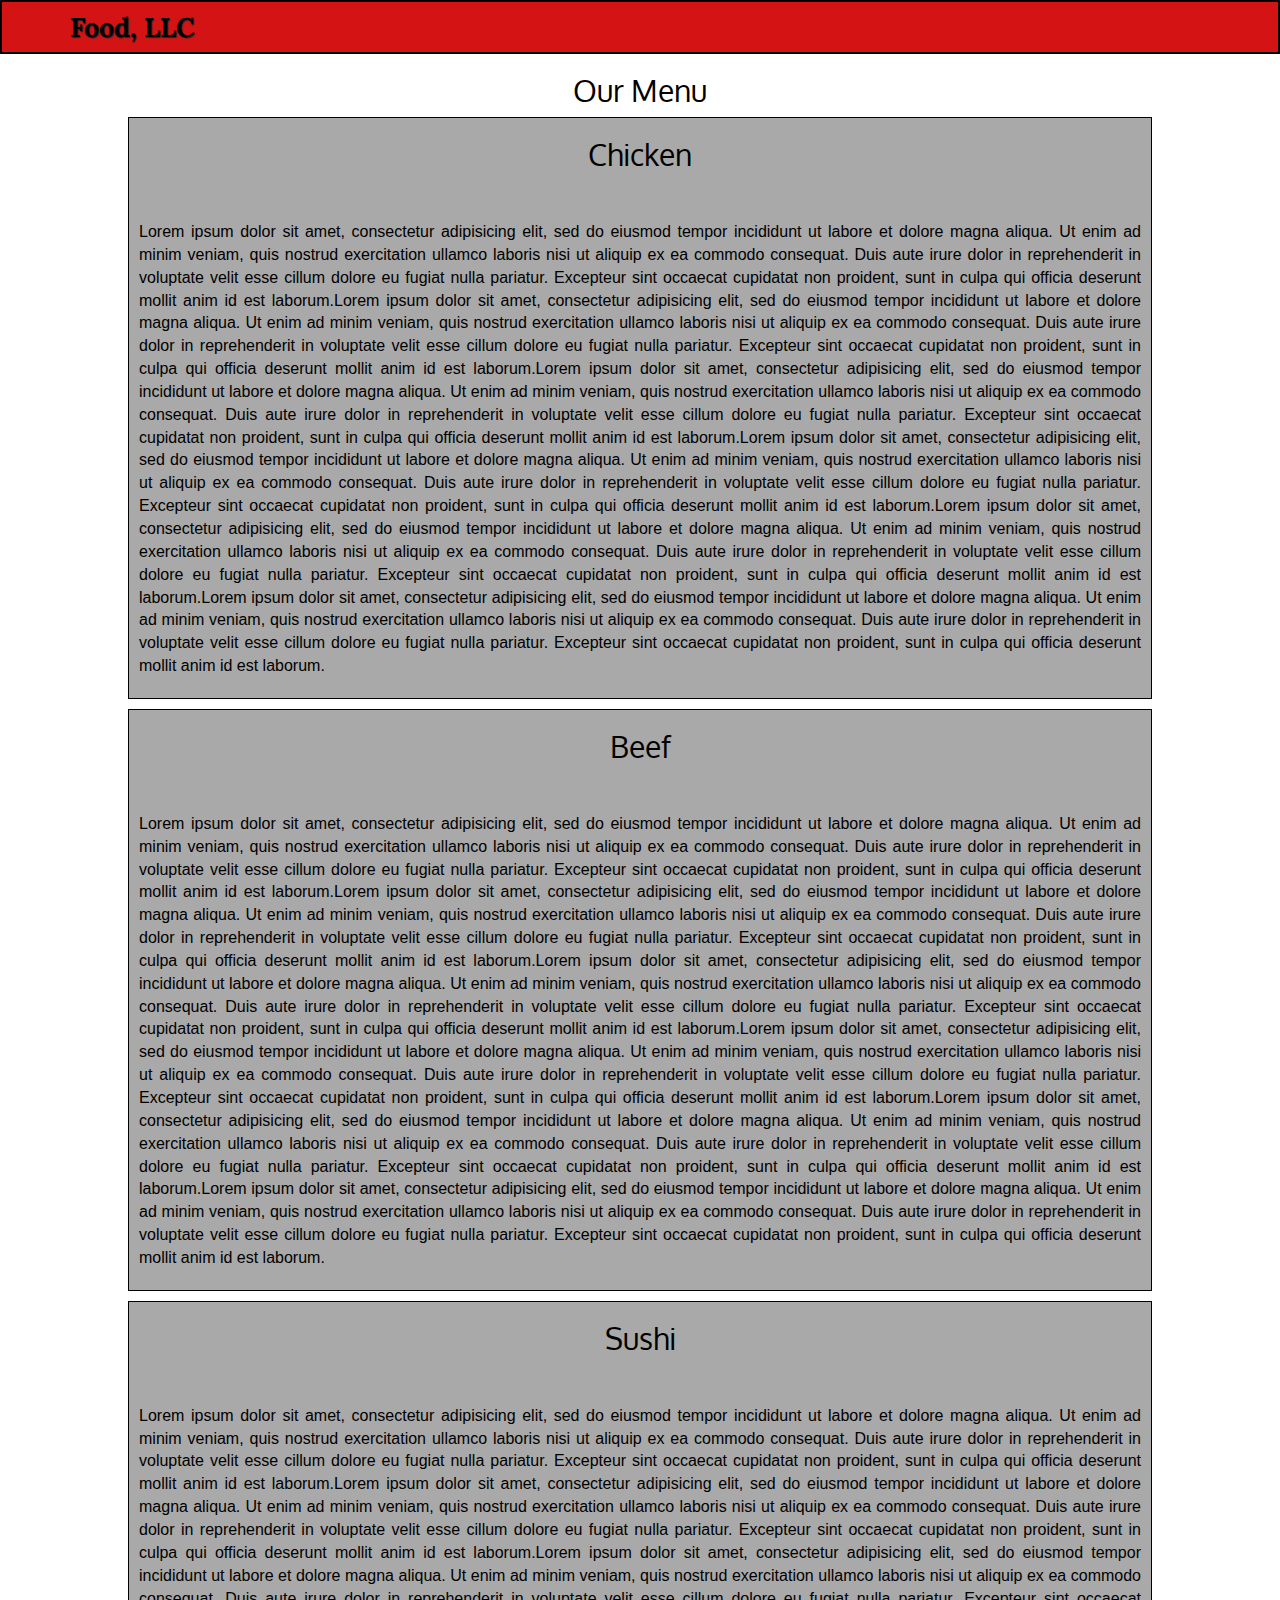
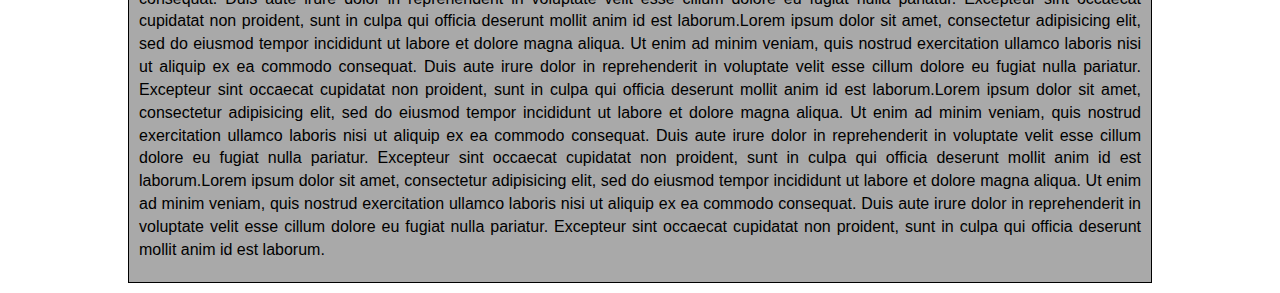
==== module3-solution/index.html @ cef8b4c6 "homework of week 3" ====
<!DOCTYPE html>
<html lang="en">

<head>
  <meta charset="utf-8">
  <meta http-equiv="X-UA-Compatible" content="IE=edge">
  <meta name="viewport" content="width=device-width, initial-scale=1">
  <title>Food, LLC</title>
  <link rel="stylesheet" href="css/bootstrap.min.css">
  <link rel="stylesheet" href="css/module3solution.css">
  <link href="http://fonts.googleapis.com/css?family=Oxygen:400,300,700" rel="stylesheet" type="text/css">
  <link href="https://fonts.googleapis.com/css?family=Lora" rel="stylesheet" type="text/css">
</head>

<body>
  <header>
    <nav id="header-nav" class="navbar navbar-default">
      <div class="container">
        <div class="navbar-header">
          <div class="navbar-brand">
            <a href="module3-solution.html" class="pull-left visible-md visible-lg visible-sm visible-xs">
              <h1>Food, LLC</h1>
            </a>
          </div>
          <button type="button" class="navbar-toggle collapsed" data-toggle="collapse" data-target="#collapsable-nav"
            aria-expanded="false">
            <span class="sr-only">Toggle navigation</span>
            <span class="icon-bar"></span>
            <span class="icon-bar"></span>
            <span class="icon-bar"></span>
          </button>
        </div>
        <div id="collapsable-nav" class="collapse navbar-collapse">
          <ul id="nav-list" class="nav navbar-nav navbar-right visible-xs">
            <li>
              <a href="#section-chicken"> Chicken</a>
            </li>
            <li>
              <a href="#section-beef"> Beef</a>
            </li>
            <li>
              <a href="#section-sushi"> Sushi</a>
            </li>
          </ul><!-- #nav-list -->
        </div><!-- .collapse .navbar-collapse -->
      </div>

    </nav>

  </header>
  <div>
    <h2 class="text-center">Our Menu</h2>
  </div>
  <div class="box" id="section-chicken">
    <div class="title">
      <h2>Chicken</h2>
      <p> Lorem ipsum dolor sit amet, consectetur adipisicing elit, sed do eiusmod tempor incididunt ut labore et dolore
        magna aliqua. Ut enim ad minim veniam, quis nostrud exercitation ullamco laboris nisi ut aliquip ex ea commodo
        consequat. Duis aute irure dolor in reprehenderit in voluptate velit esse cillum dolore eu fugiat nulla
        pariatur.
        Excepteur sint occaecat cupidatat non proident, sunt in culpa qui officia deserunt mollit anim id est
        laborum.Lorem ipsum dolor sit amet, consectetur adipisicing elit, sed do eiusmod tempor incididunt ut labore et
        dolore magna aliqua. Ut enim ad minim veniam, quis nostrud exercitation ullamco laboris nisi ut aliquip ex ea
        commodo consequat. Duis aute irure dolor in reprehenderit in voluptate velit esse cillum dolore eu fugiat nulla
        pariatur. Excepteur sint occaecat cupidatat non proident, sunt in culpa qui officia deserunt mollit anim id est
        laborum.Lorem ipsum dolor sit amet, consectetur adipisicing elit, sed do eiusmod tempor incididunt ut labore et
        dolore
        magna aliqua. Ut enim ad minim veniam, quis nostrud exercitation ullamco laboris nisi ut aliquip ex ea commodo
        consequat. Duis aute irure dolor in reprehenderit in voluptate velit esse cillum dolore eu fugiat nulla
        pariatur.
        Excepteur sint occaecat cupidatat non proident, sunt in culpa qui officia deserunt mollit anim id est
        laborum.Lorem ipsum dolor sit amet, consectetur adipisicing elit, sed do eiusmod tempor incididunt ut labore et
        dolore magna aliqua. Ut enim ad minim veniam, quis nostrud exercitation ullamco laboris nisi ut aliquip ex ea
        commodo consequat. Duis aute irure dolor in reprehenderit in voluptate velit esse cillum dolore eu fugiat nulla
        pariatur. Excepteur sint occaecat cupidatat non proident, sunt in culpa qui officia deserunt mollit anim id est
        laborum.Lorem ipsum dolor sit amet, consectetur adipisicing elit, sed do eiusmod tempor incididunt ut labore et
        dolore
        magna aliqua. Ut enim ad minim veniam, quis nostrud exercitation ullamco laboris nisi ut aliquip ex ea commodo
        consequat. Duis aute irure dolor in reprehenderit in voluptate velit esse cillum dolore eu fugiat nulla
        pariatur.
        Excepteur sint occaecat cupidatat non proident, sunt in culpa qui officia deserunt mollit anim id est
        laborum.Lorem ipsum dolor sit amet, consectetur adipisicing elit, sed do eiusmod tempor incididunt ut labore et
        dolore magna aliqua. Ut enim ad minim veniam, quis nostrud exercitation ullamco laboris nisi ut aliquip ex ea
        commodo consequat. Duis aute irure dolor in reprehenderit in voluptate velit esse cillum dolore eu fugiat nulla
        pariatur. Excepteur sint occaecat cupidatat non proident, sunt in culpa qui officia deserunt mollit anim id est
        laborum.</p>
    </div>
  </div>
  <div class="box" id="section-beef">
    <div class="title">
      <h2>Beef</h2>
      <p>Lorem ipsum dolor sit amet, consectetur adipisicing elit, sed do eiusmod tempor incididunt ut labore et dolore
        magna aliqua. Ut enim ad minim veniam, quis nostrud exercitation ullamco laboris nisi ut aliquip ex ea commodo
        consequat. Duis aute irure dolor in reprehenderit in voluptate velit esse cillum dolore eu fugiat nulla
        pariatur.
        Excepteur sint occaecat cupidatat non proident, sunt in culpa qui officia deserunt mollit anim id est
        laborum.Lorem ipsum dolor sit amet, consectetur adipisicing elit, sed do eiusmod tempor incididunt ut labore et
        dolore magna aliqua. Ut enim ad minim veniam, quis nostrud exercitation ullamco laboris nisi ut aliquip ex ea
        commodo consequat. Duis aute irure dolor in reprehenderit in voluptate velit esse cillum dolore eu fugiat nulla
        pariatur. Excepteur sint occaecat cupidatat non proident, sunt in culpa qui officia deserunt mollit anim id est
        laborum.Lorem ipsum dolor sit amet, consectetur adipisicing elit, sed do eiusmod tempor incididunt ut labore et
        dolore
        magna aliqua. Ut enim ad minim veniam, quis nostrud exercitation ullamco laboris nisi ut aliquip ex ea commodo
        consequat. Duis aute irure dolor in reprehenderit in voluptate velit esse cillum dolore eu fugiat nulla
        pariatur.
        Excepteur sint occaecat cupidatat non proident, sunt in culpa qui officia deserunt mollit anim id est
        laborum.Lorem ipsum dolor sit amet, consectetur adipisicing elit, sed do eiusmod tempor incididunt ut labore et
        dolore magna aliqua. Ut enim ad minim veniam, quis nostrud exercitation ullamco laboris nisi ut aliquip ex ea
        commodo consequat. Duis aute irure dolor in reprehenderit in voluptate velit esse cillum dolore eu fugiat nulla
        pariatur. Excepteur sint occaecat cupidatat non proident, sunt in culpa qui officia deserunt mollit anim id est
        laborum.Lorem ipsum dolor sit amet, consectetur adipisicing elit, sed do eiusmod tempor incididunt ut labore et
        dolore
        magna aliqua. Ut enim ad minim veniam, quis nostrud exercitation ullamco laboris nisi ut aliquip ex ea commodo
        consequat. Duis aute irure dolor in reprehenderit in voluptate velit esse cillum dolore eu fugiat nulla
        pariatur.
        Excepteur sint occaecat cupidatat non proident, sunt in culpa qui officia deserunt mollit anim id est
        laborum.Lorem ipsum dolor sit amet, consectetur adipisicing elit, sed do eiusmod tempor incididunt ut labore et
        dolore magna aliqua. Ut enim ad minim veniam, quis nostrud exercitation ullamco laboris nisi ut aliquip ex ea
        commodo consequat. Duis aute irure dolor in reprehenderit in voluptate velit esse cillum dolore eu fugiat nulla
        pariatur. Excepteur sint occaecat cupidatat non proident, sunt in culpa qui officia deserunt mollit anim id est
        laborum.</p>
    </div>
  </div>
  <div class="box" d="section-sushi">
    <div class="title">
      <h2>Sushi</h2>
      <p>Lorem ipsum dolor sit amet, consectetur adipisicing elit, sed do eiusmod tempor incididunt ut labore et dolore
        magna aliqua. Ut enim ad minim veniam, quis nostrud exercitation ullamco laboris nisi ut aliquip ex ea commodo
        consequat. Duis aute irure dolor in reprehenderit in voluptate velit esse cillum dolore eu fugiat nulla
        pariatur.
        Excepteur sint occaecat cupidatat non proident, sunt in culpa qui officia deserunt mollit anim id est
        laborum.Lorem ipsum dolor sit amet, consectetur adipisicing elit, sed do eiusmod tempor incididunt ut labore et
        dolore magna aliqua. Ut enim ad minim veniam, quis nostrud exercitation ullamco laboris nisi ut aliquip ex ea
        commodo consequat. Duis aute irure dolor in reprehenderit in voluptate velit esse cillum dolore eu fugiat nulla
        pariatur. Excepteur sint occaecat cupidatat non proident, sunt in culpa qui officia deserunt mollit anim id est
        laborum.Lorem ipsum dolor sit amet, consectetur adipisicing elit, sed do eiusmod tempor incididunt ut labore et
        dolore
        magna aliqua. Ut enim ad minim veniam, quis nostrud exercitation ullamco laboris nisi ut aliquip ex ea commodo
        consequat. Duis aute irure dolor in reprehenderit in voluptate velit esse cillum dolore eu fugiat nulla
        pariatur.
        Excepteur sint occaecat cupidatat non proident, sunt in culpa qui officia deserunt mollit anim id est
        laborum.Lorem ipsum dolor sit amet, consectetur adipisicing elit, sed do eiusmod tempor incididunt ut labore et
        dolore magna aliqua. Ut enim ad minim veniam, quis nostrud exercitation ullamco laboris nisi ut aliquip ex ea
        commodo consequat. Duis aute irure dolor in reprehenderit in voluptate velit esse cillum dolore eu fugiat nulla
        pariatur. Excepteur sint occaecat cupidatat non proident, sunt in culpa qui officia deserunt mollit anim id est
        laborum.Lorem ipsum dolor sit amet, consectetur adipisicing elit, sed do eiusmod tempor incididunt ut labore et
        dolore
        magna aliqua. Ut enim ad minim veniam, quis nostrud exercitation ullamco laboris nisi ut aliquip ex ea commodo
        consequat. Duis aute irure dolor in reprehenderit in voluptate velit esse cillum dolore eu fugiat nulla
        pariatur.
        Excepteur sint occaecat cupidatat non proident, sunt in culpa qui officia deserunt mollit anim id est
        laborum.Lorem ipsum dolor sit amet, consectetur adipisicing elit, sed do eiusmod tempor incididunt ut labore et
        dolore magna aliqua. Ut enim ad minim veniam, quis nostrud exercitation ullamco laboris nisi ut aliquip ex ea
        commodo consequat. Duis aute irure dolor in reprehenderit in voluptate velit esse cillum dolore eu fugiat nulla
        pariatur. Excepteur sint occaecat cupidatat non proident, sunt in culpa qui officia deserunt mollit anim id est
        laborum.</p>
    </div>
  </div>
  <!---jQuery (bootstrap JS plugins depend on it)--->

  <script src="js/jquery-3.4.1.min.js"></script>
  <script src="js/bootstrap.min.js"></script>
  <script src="js/script.js"></script>
</body>

</html>
---- module3-solution/css/module3solution.css ----
body {
  font-size: 16px;
  color:black;
  background-color:white;
  font-family: 'Oxygen', sans-serif;
}

/**HEADER **/
#header-nav {
  background-color:rgb(212, 20, 20);
  border-radius: 0;
  border: 2px solid black;
}

/***Brand name ***/

.navbar-brand h1 
{ 
  font-family: "Lora", seri;
  color:black;
  font-size: 1.5em;
  font-weight: bold;
  text-shadow: 1px 1px 1px #222;
  margin-top: 0;
  margin-bottom: 0;
  line-height: .75;
  }
  .navbar-brand a:hover, .navbar-brand a:focus {
    text-decoration:none;
  }

  #nav-list{
background-color: white;
  }
  #nav-list a{
    color: black;
    text-align: center;
    
  }
.box{
  display: block;
	background-color: darkgray;
	border: 1px solid black;
	width: 80%;
	margin-right: auto;
  margin-left: auto;
  margin-top:10px;
  margin-bottom: 10px;
}
.title{
  text-align: center;
  
}
p {
	font-family: Helvetica;
	color: black;
  padding:40px 10px 10px 10px;
  text-align: justify;
}

#nav-list {
  margin-top: 10px;
}
#nav-list a {
  color: #951C49;
  text-align: center;
}
#nav-list a:hover {
  background: #E7E7E7;
}
#nav-list a span {
  font-size: 1.8em;
}

#phone {
  margin-top: 5px;
}
#phone a { /* Phone number */
  text-align: right;
  padding-bottom: 0;
}
#phone div { /* We Deliver */
  color: #557c3e;
  text-align: right;
  padding-right: 15px;
}

.navbar-header button.navbar-toggle, .navbar-header .icon-bar {
  border: 1px solid #61122f;
}
.navbar-header button.navbar-toggle {
  clear: both;
  margin-top: -30px;
}
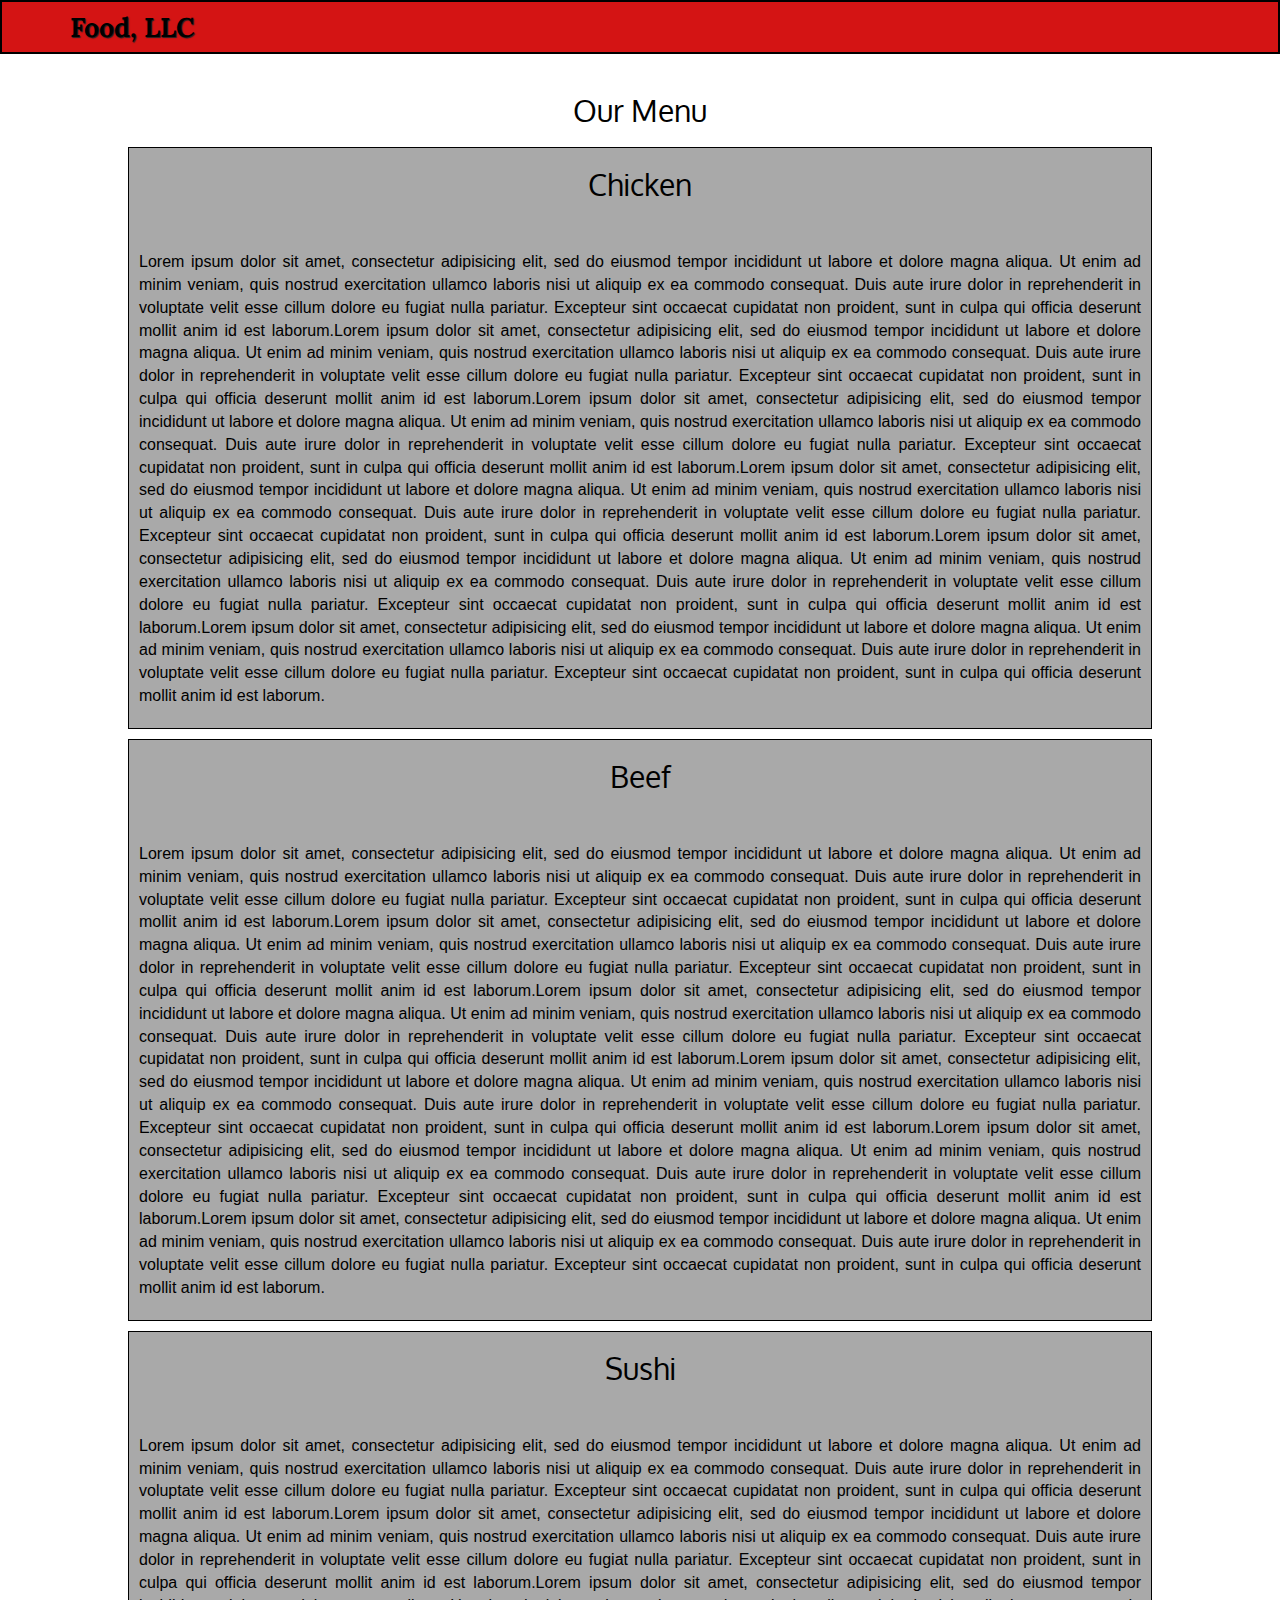
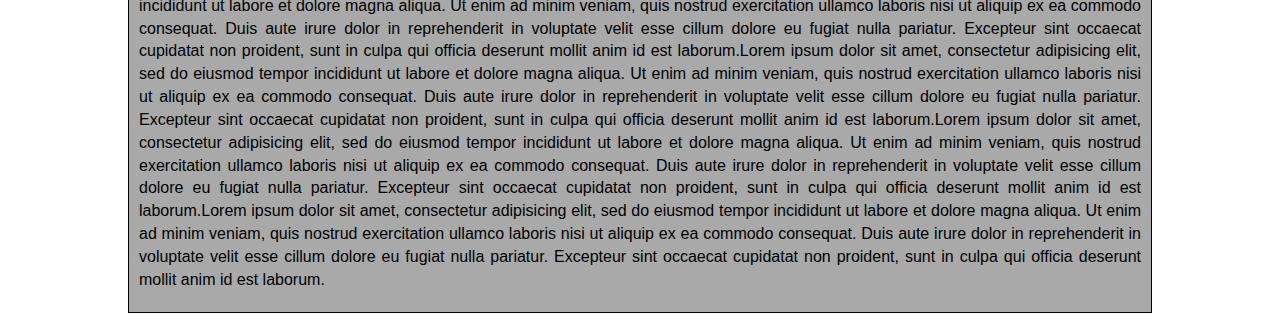
==== commit 11c9d6e5: "added container-fluid" ====
--- a/module3-solution/index.html
+++ b/module3-solution/index.html
@@ -14,147 +14,202 @@
 
 <body>
   <header>
-    <nav id="header-nav" class="navbar navbar-default">
-      <div class="container">
-        <div class="navbar-header">
-          <div class="navbar-brand">
-            <a href="module3-solution.html" class="pull-left visible-md visible-lg visible-sm visible-xs">
-              <h1>Food, LLC</h1>
-            </a>
-          </div>
-          <button type="button" class="navbar-toggle collapsed" data-toggle="collapse" data-target="#collapsable-nav"
-            aria-expanded="false">
-            <span class="sr-only">Toggle navigation</span>
-            <span class="icon-bar"></span>
-            <span class="icon-bar"></span>
-            <span class="icon-bar"></span>
-          </button>
+    <nav id="header-nav" class="navbar navbar-default header-nav">
+      <div class="container container-fixed">
+        <div class="navbar-brand">
+          <a href="module3-solution.html" class="pull-left visible-md visible-lg visible-sm visible-xs">
+            <h1>Food, LLC</h1>
+          </a>
         </div>
-        <div id="collapsable-nav" class="collapse navbar-collapse">
-          <ul id="nav-list" class="nav navbar-nav navbar-right visible-xs">
-            <li>
-              <a href="#section-chicken"> Chicken</a>
-            </li>
-            <li>
-              <a href="#section-beef"> Beef</a>
-            </li>
-            <li>
-              <a href="#section-sushi"> Sushi</a>
-            </li>
-          </ul><!-- #nav-list -->
-        </div><!-- .collapse .navbar-collapse -->
+        <button type="button" class="navbar-toggle collapsed" data-toggle="collapse" data-target="#collapsable-nav"
+          aria-expanded="false">
+          <span class="sr-only">Toggle navigation</span>
+          <span class="icon-bar"></span>
+          <span class="icon-bar"></span>
+          <span class="icon-bar"></span>
+        </button>
       </div>
-
+      <div id="collapsable-nav" class="collapse navbar-collapse nav-collapse">
+        <ul id="nav-list" class="nav navbar-nav navbar-right visible-xs nav-list">
+          <li class="nav-item">
+            <a href="#section-chicken"> Chicken</a>
+          </li>
+          <li class="nav-item">
+            <a href="#section-beef"> Beef</a>
+          </li>
+          <li class="nav-item">
+            <a href="#section-sushi"> Sushi</a>
+          </li>
+        </ul><!-- #nav-list -->
+      </div><!-- .collapse .navbar-collapse -->
     </nav>
 
   </header>
-  <div>
+
+  <div class="container-fluid">
+
     <h2 class="text-center">Our Menu</h2>
   </div>
-  <div class="box" id="section-chicken">
+  <div class="box box-xs" id="section-chicken">
     <div class="title">
       <h2>Chicken</h2>
-      <p> Lorem ipsum dolor sit amet, consectetur adipisicing elit, sed do eiusmod tempor incididunt ut labore et dolore
-        magna aliqua. Ut enim ad minim veniam, quis nostrud exercitation ullamco laboris nisi ut aliquip ex ea commodo
-        consequat. Duis aute irure dolor in reprehenderit in voluptate velit esse cillum dolore eu fugiat nulla
-        pariatur.
-        Excepteur sint occaecat cupidatat non proident, sunt in culpa qui officia deserunt mollit anim id est
-        laborum.Lorem ipsum dolor sit amet, consectetur adipisicing elit, sed do eiusmod tempor incididunt ut labore et
-        dolore magna aliqua. Ut enim ad minim veniam, quis nostrud exercitation ullamco laboris nisi ut aliquip ex ea
-        commodo consequat. Duis aute irure dolor in reprehenderit in voluptate velit esse cillum dolore eu fugiat nulla
-        pariatur. Excepteur sint occaecat cupidatat non proident, sunt in culpa qui officia deserunt mollit anim id est
-        laborum.Lorem ipsum dolor sit amet, consectetur adipisicing elit, sed do eiusmod tempor incididunt ut labore et
-        dolore
-        magna aliqua. Ut enim ad minim veniam, quis nostrud exercitation ullamco laboris nisi ut aliquip ex ea commodo
-        consequat. Duis aute irure dolor in reprehenderit in voluptate velit esse cillum dolore eu fugiat nulla
-        pariatur.
-        Excepteur sint occaecat cupidatat non proident, sunt in culpa qui officia deserunt mollit anim id est
-        laborum.Lorem ipsum dolor sit amet, consectetur adipisicing elit, sed do eiusmod tempor incididunt ut labore et
-        dolore magna aliqua. Ut enim ad minim veniam, quis nostrud exercitation ullamco laboris nisi ut aliquip ex ea
-        commodo consequat. Duis aute irure dolor in reprehenderit in voluptate velit esse cillum dolore eu fugiat nulla
-        pariatur. Excepteur sint occaecat cupidatat non proident, sunt in culpa qui officia deserunt mollit anim id est
-        laborum.Lorem ipsum dolor sit amet, consectetur adipisicing elit, sed do eiusmod tempor incididunt ut labore et
-        dolore
-        magna aliqua. Ut enim ad minim veniam, quis nostrud exercitation ullamco laboris nisi ut aliquip ex ea commodo
-        consequat. Duis aute irure dolor in reprehenderit in voluptate velit esse cillum dolore eu fugiat nulla
-        pariatur.
-        Excepteur sint occaecat cupidatat non proident, sunt in culpa qui officia deserunt mollit anim id est
-        laborum.Lorem ipsum dolor sit amet, consectetur adipisicing elit, sed do eiusmod tempor incididunt ut labore et
-        dolore magna aliqua. Ut enim ad minim veniam, quis nostrud exercitation ullamco laboris nisi ut aliquip ex ea
-        commodo consequat. Duis aute irure dolor in reprehenderit in voluptate velit esse cillum dolore eu fugiat nulla
-        pariatur. Excepteur sint occaecat cupidatat non proident, sunt in culpa qui officia deserunt mollit anim id est
+      <p> Lorem ipsum dolor sit amet, consectetur adipisicing elit, sed do eiusmod tempor incididunt ut labore et
+        dolore
+        magna aliqua. Ut enim ad minim veniam, quis nostrud exercitation ullamco laboris nisi ut aliquip ex ea
+        commodo
+        consequat. Duis aute irure dolor in reprehenderit in voluptate velit esse cillum dolore eu fugiat nulla
+        pariatur.
+        Excepteur sint occaecat cupidatat non proident, sunt in culpa qui officia deserunt mollit anim id est
+        laborum.Lorem ipsum dolor sit amet, consectetur adipisicing elit, sed do eiusmod tempor incididunt ut labore
+        et
+        dolore magna aliqua. Ut enim ad minim veniam, quis nostrud exercitation ullamco laboris nisi ut aliquip ex
+        ea
+        commodo consequat. Duis aute irure dolor in reprehenderit in voluptate velit esse cillum dolore eu fugiat
+        nulla
+        pariatur. Excepteur sint occaecat cupidatat non proident, sunt in culpa qui officia deserunt mollit anim id
+        est
+        laborum.Lorem ipsum dolor sit amet, consectetur adipisicing elit, sed do eiusmod tempor incididunt ut labore
+        et
+        dolore
+        magna aliqua. Ut enim ad minim veniam, quis nostrud exercitation ullamco laboris nisi ut aliquip ex ea
+        commodo
+        consequat. Duis aute irure dolor in reprehenderit in voluptate velit esse cillum dolore eu fugiat nulla
+        pariatur.
+        Excepteur sint occaecat cupidatat non proident, sunt in culpa qui officia deserunt mollit anim id est
+        laborum.Lorem ipsum dolor sit amet, consectetur adipisicing elit, sed do eiusmod tempor incididunt ut labore
+        et
+        dolore magna aliqua. Ut enim ad minim veniam, quis nostrud exercitation ullamco laboris nisi ut aliquip ex
+        ea
+        commodo consequat. Duis aute irure dolor in reprehenderit in voluptate velit esse cillum dolore eu fugiat
+        nulla
+        pariatur. Excepteur sint occaecat cupidatat non proident, sunt in culpa qui officia deserunt mollit anim id
+        est
+        laborum.Lorem ipsum dolor sit amet, consectetur adipisicing elit, sed do eiusmod tempor incididunt ut labore
+        et
+        dolore
+        magna aliqua. Ut enim ad minim veniam, quis nostrud exercitation ullamco laboris nisi ut aliquip ex ea
+        commodo
+        consequat. Duis aute irure dolor in reprehenderit in voluptate velit esse cillum dolore eu fugiat nulla
+        pariatur.
+        Excepteur sint occaecat cupidatat non proident, sunt in culpa qui officia deserunt mollit anim id est
+        laborum.Lorem ipsum dolor sit amet, consectetur adipisicing elit, sed do eiusmod tempor incididunt ut labore
+        et
+        dolore magna aliqua. Ut enim ad minim veniam, quis nostrud exercitation ullamco laboris nisi ut aliquip ex
+        ea
+        commodo consequat. Duis aute irure dolor in reprehenderit in voluptate velit esse cillum dolore eu fugiat
+        nulla
+        pariatur. Excepteur sint occaecat cupidatat non proident, sunt in culpa qui officia deserunt mollit anim id
+        est
         laborum.</p>
     </div>
   </div>
-  <div class="box" id="section-beef">
+  <div class="box box-xs" id="section-beef">
     <div class="title">
       <h2>Beef</h2>
-      <p>Lorem ipsum dolor sit amet, consectetur adipisicing elit, sed do eiusmod tempor incididunt ut labore et dolore
-        magna aliqua. Ut enim ad minim veniam, quis nostrud exercitation ullamco laboris nisi ut aliquip ex ea commodo
-        consequat. Duis aute irure dolor in reprehenderit in voluptate velit esse cillum dolore eu fugiat nulla
-        pariatur.
-        Excepteur sint occaecat cupidatat non proident, sunt in culpa qui officia deserunt mollit anim id est
-        laborum.Lorem ipsum dolor sit amet, consectetur adipisicing elit, sed do eiusmod tempor incididunt ut labore et
-        dolore magna aliqua. Ut enim ad minim veniam, quis nostrud exercitation ullamco laboris nisi ut aliquip ex ea
-        commodo consequat. Duis aute irure dolor in reprehenderit in voluptate velit esse cillum dolore eu fugiat nulla
-        pariatur. Excepteur sint occaecat cupidatat non proident, sunt in culpa qui officia deserunt mollit anim id est
-        laborum.Lorem ipsum dolor sit amet, consectetur adipisicing elit, sed do eiusmod tempor incididunt ut labore et
-        dolore
-        magna aliqua. Ut enim ad minim veniam, quis nostrud exercitation ullamco laboris nisi ut aliquip ex ea commodo
-        consequat. Duis aute irure dolor in reprehenderit in voluptate velit esse cillum dolore eu fugiat nulla
-        pariatur.
-        Excepteur sint occaecat cupidatat non proident, sunt in culpa qui officia deserunt mollit anim id est
-        laborum.Lorem ipsum dolor sit amet, consectetur adipisicing elit, sed do eiusmod tempor incididunt ut labore et
-        dolore magna aliqua. Ut enim ad minim veniam, quis nostrud exercitation ullamco laboris nisi ut aliquip ex ea
-        commodo consequat. Duis aute irure dolor in reprehenderit in voluptate velit esse cillum dolore eu fugiat nulla
-        pariatur. Excepteur sint occaecat cupidatat non proident, sunt in culpa qui officia deserunt mollit anim id est
-        laborum.Lorem ipsum dolor sit amet, consectetur adipisicing elit, sed do eiusmod tempor incididunt ut labore et
-        dolore
-        magna aliqua. Ut enim ad minim veniam, quis nostrud exercitation ullamco laboris nisi ut aliquip ex ea commodo
-        consequat. Duis aute irure dolor in reprehenderit in voluptate velit esse cillum dolore eu fugiat nulla
-        pariatur.
-        Excepteur sint occaecat cupidatat non proident, sunt in culpa qui officia deserunt mollit anim id est
-        laborum.Lorem ipsum dolor sit amet, consectetur adipisicing elit, sed do eiusmod tempor incididunt ut labore et
-        dolore magna aliqua. Ut enim ad minim veniam, quis nostrud exercitation ullamco laboris nisi ut aliquip ex ea
-        commodo consequat. Duis aute irure dolor in reprehenderit in voluptate velit esse cillum dolore eu fugiat nulla
-        pariatur. Excepteur sint occaecat cupidatat non proident, sunt in culpa qui officia deserunt mollit anim id est
+      <p>Lorem ipsum dolor sit amet, consectetur adipisicing elit, sed do eiusmod tempor incididunt ut labore et
+        dolore
+        magna aliqua. Ut enim ad minim veniam, quis nostrud exercitation ullamco laboris nisi ut aliquip ex ea
+        commodo
+        consequat. Duis aute irure dolor in reprehenderit in voluptate velit esse cillum dolore eu fugiat nulla
+        pariatur.
+        Excepteur sint occaecat cupidatat non proident, sunt in culpa qui officia deserunt mollit anim id est
+        laborum.Lorem ipsum dolor sit amet, consectetur adipisicing elit, sed do eiusmod tempor incididunt ut labore
+        et
+        dolore magna aliqua. Ut enim ad minim veniam, quis nostrud exercitation ullamco laboris nisi ut aliquip ex
+        ea
+        commodo consequat. Duis aute irure dolor in reprehenderit in voluptate velit esse cillum dolore eu fugiat
+        nulla
+        pariatur. Excepteur sint occaecat cupidatat non proident, sunt in culpa qui officia deserunt mollit anim id
+        est
+        laborum.Lorem ipsum dolor sit amet, consectetur adipisicing elit, sed do eiusmod tempor incididunt ut labore
+        et
+        dolore
+        magna aliqua. Ut enim ad minim veniam, quis nostrud exercitation ullamco laboris nisi ut aliquip ex ea
+        commodo
+        consequat. Duis aute irure dolor in reprehenderit in voluptate velit esse cillum dolore eu fugiat nulla
+        pariatur.
+        Excepteur sint occaecat cupidatat non proident, sunt in culpa qui officia deserunt mollit anim id est
+        laborum.Lorem ipsum dolor sit amet, consectetur adipisicing elit, sed do eiusmod tempor incididunt ut labore
+        et
+        dolore magna aliqua. Ut enim ad minim veniam, quis nostrud exercitation ullamco laboris nisi ut aliquip ex
+        ea
+        commodo consequat. Duis aute irure dolor in reprehenderit in voluptate velit esse cillum dolore eu fugiat
+        nulla
+        pariatur. Excepteur sint occaecat cupidatat non proident, sunt in culpa qui officia deserunt mollit anim id
+        est
+        laborum.Lorem ipsum dolor sit amet, consectetur adipisicing elit, sed do eiusmod tempor incididunt ut labore
+        et
+        dolore
+        magna aliqua. Ut enim ad minim veniam, quis nostrud exercitation ullamco laboris nisi ut aliquip ex ea
+        commodo
+        consequat. Duis aute irure dolor in reprehenderit in voluptate velit esse cillum dolore eu fugiat nulla
+        pariatur.
+        Excepteur sint occaecat cupidatat non proident, sunt in culpa qui officia deserunt mollit anim id est
+        laborum.Lorem ipsum dolor sit amet, consectetur adipisicing elit, sed do eiusmod tempor incididunt ut labore
+        et
+        dolore magna aliqua. Ut enim ad minim veniam, quis nostrud exercitation ullamco laboris nisi ut aliquip ex
+        ea
+        commodo consequat. Duis aute irure dolor in reprehenderit in voluptate velit esse cillum dolore eu fugiat
+        nulla
+        pariatur. Excepteur sint occaecat cupidatat non proident, sunt in culpa qui officia deserunt mollit anim id
+        est
         laborum.</p>
     </div>
   </div>
-  <div class="box" d="section-sushi">
+
+  <div class="box box-xs" id="section-sushi">
     <div class="title">
       <h2>Sushi</h2>
-      <p>Lorem ipsum dolor sit amet, consectetur adipisicing elit, sed do eiusmod tempor incididunt ut labore et dolore
-        magna aliqua. Ut enim ad minim veniam, quis nostrud exercitation ullamco laboris nisi ut aliquip ex ea commodo
-        consequat. Duis aute irure dolor in reprehenderit in voluptate velit esse cillum dolore eu fugiat nulla
-        pariatur.
-        Excepteur sint occaecat cupidatat non proident, sunt in culpa qui officia deserunt mollit anim id est
-        laborum.Lorem ipsum dolor sit amet, consectetur adipisicing elit, sed do eiusmod tempor incididunt ut labore et
-        dolore magna aliqua. Ut enim ad minim veniam, quis nostrud exercitation ullamco laboris nisi ut aliquip ex ea
-        commodo consequat. Duis aute irure dolor in reprehenderit in voluptate velit esse cillum dolore eu fugiat nulla
-        pariatur. Excepteur sint occaecat cupidatat non proident, sunt in culpa qui officia deserunt mollit anim id est
-        laborum.Lorem ipsum dolor sit amet, consectetur adipisicing elit, sed do eiusmod tempor incididunt ut labore et
-        dolore
-        magna aliqua. Ut enim ad minim veniam, quis nostrud exercitation ullamco laboris nisi ut aliquip ex ea commodo
-        consequat. Duis aute irure dolor in reprehenderit in voluptate velit esse cillum dolore eu fugiat nulla
-        pariatur.
-        Excepteur sint occaecat cupidatat non proident, sunt in culpa qui officia deserunt mollit anim id est
-        laborum.Lorem ipsum dolor sit amet, consectetur adipisicing elit, sed do eiusmod tempor incididunt ut labore et
-        dolore magna aliqua. Ut enim ad minim veniam, quis nostrud exercitation ullamco laboris nisi ut aliquip ex ea
-        commodo consequat. Duis aute irure dolor in reprehenderit in voluptate velit esse cillum dolore eu fugiat nulla
-        pariatur. Excepteur sint occaecat cupidatat non proident, sunt in culpa qui officia deserunt mollit anim id est
-        laborum.Lorem ipsum dolor sit amet, consectetur adipisicing elit, sed do eiusmod tempor incididunt ut labore et
-        dolore
-        magna aliqua. Ut enim ad minim veniam, quis nostrud exercitation ullamco laboris nisi ut aliquip ex ea commodo
-        consequat. Duis aute irure dolor in reprehenderit in voluptate velit esse cillum dolore eu fugiat nulla
-        pariatur.
-        Excepteur sint occaecat cupidatat non proident, sunt in culpa qui officia deserunt mollit anim id est
-        laborum.Lorem ipsum dolor sit amet, consectetur adipisicing elit, sed do eiusmod tempor incididunt ut labore et
-        dolore magna aliqua. Ut enim ad minim veniam, quis nostrud exercitation ullamco laboris nisi ut aliquip ex ea
-        commodo consequat. Duis aute irure dolor in reprehenderit in voluptate velit esse cillum dolore eu fugiat nulla
-        pariatur. Excepteur sint occaecat cupidatat non proident, sunt in culpa qui officia deserunt mollit anim id est
+      <p>Lorem ipsum dolor sit amet, consectetur adipisicing elit, sed do eiusmod tempor incididunt ut labore et
+        dolore
+        magna aliqua. Ut enim ad minim veniam, quis nostrud exercitation ullamco laboris nisi ut aliquip ex ea
+        commodo
+        consequat. Duis aute irure dolor in reprehenderit in voluptate velit esse cillum dolore eu fugiat nulla
+        pariatur.
+        Excepteur sint occaecat cupidatat non proident, sunt in culpa qui officia deserunt mollit anim id est
+        laborum.Lorem ipsum dolor sit amet, consectetur adipisicing elit, sed do eiusmod tempor incididunt ut labore
+        et
+        dolore magna aliqua. Ut enim ad minim veniam, quis nostrud exercitation ullamco laboris nisi ut aliquip ex
+        ea
+        commodo consequat. Duis aute irure dolor in reprehenderit in voluptate velit esse cillum dolore eu fugiat
+        nulla
+        pariatur. Excepteur sint occaecat cupidatat non proident, sunt in culpa qui officia deserunt mollit anim id
+        est
+        laborum.Lorem ipsum dolor sit amet, consectetur adipisicing elit, sed do eiusmod tempor incididunt ut labore
+        et
+        dolore
+        magna aliqua. Ut enim ad minim veniam, quis nostrud exercitation ullamco laboris nisi ut aliquip ex ea
+        commodo
+        consequat. Duis aute irure dolor in reprehenderit in voluptate velit esse cillum dolore eu fugiat nulla
+        pariatur.
+        Excepteur sint occaecat cupidatat non proident, sunt in culpa qui officia deserunt mollit anim id est
+        laborum.Lorem ipsum dolor sit amet, consectetur adipisicing elit, sed do eiusmod tempor incididunt ut labore
+        et
+        dolore magna aliqua. Ut enim ad minim veniam, quis nostrud exercitation ullamco laboris nisi ut aliquip ex
+        ea
+        commodo consequat. Duis aute irure dolor in reprehenderit in voluptate velit esse cillum dolore eu fugiat
+        nulla
+        pariatur. Excepteur sint occaecat cupidatat non proident, sunt in culpa qui officia deserunt mollit anim id
+        est
+        laborum.Lorem ipsum dolor sit amet, consectetur adipisicing elit, sed do eiusmod tempor incididunt ut labore
+        et
+        dolore
+        magna aliqua. Ut enim ad minim veniam, quis nostrud exercitation ullamco laboris nisi ut aliquip ex ea
+        commodo
+        consequat. Duis aute irure dolor in reprehenderit in voluptate velit esse cillum dolore eu fugiat nulla
+        pariatur.
+        Excepteur sint occaecat cupidatat non proident, sunt in culpa qui officia deserunt mollit anim id est
+        laborum.Lorem ipsum dolor sit amet, consectetur adipisicing elit, sed do eiusmod tempor incididunt ut labore
+        et
+        dolore magna aliqua. Ut enim ad minim veniam, quis nostrud exercitation ullamco laboris nisi ut aliquip ex
+        ea
+        commodo consequat. Duis aute irure dolor in reprehenderit in voluptate velit esse cillum dolore eu fugiat
+        nulla
+        pariatur. Excepteur sint occaecat cupidatat non proident, sunt in culpa qui officia deserunt mollit anim id
+        est
         laborum.</p>
     </div>
+  </div>
   </div>
   <!---jQuery (bootstrap JS plugins depend on it)--->
 
